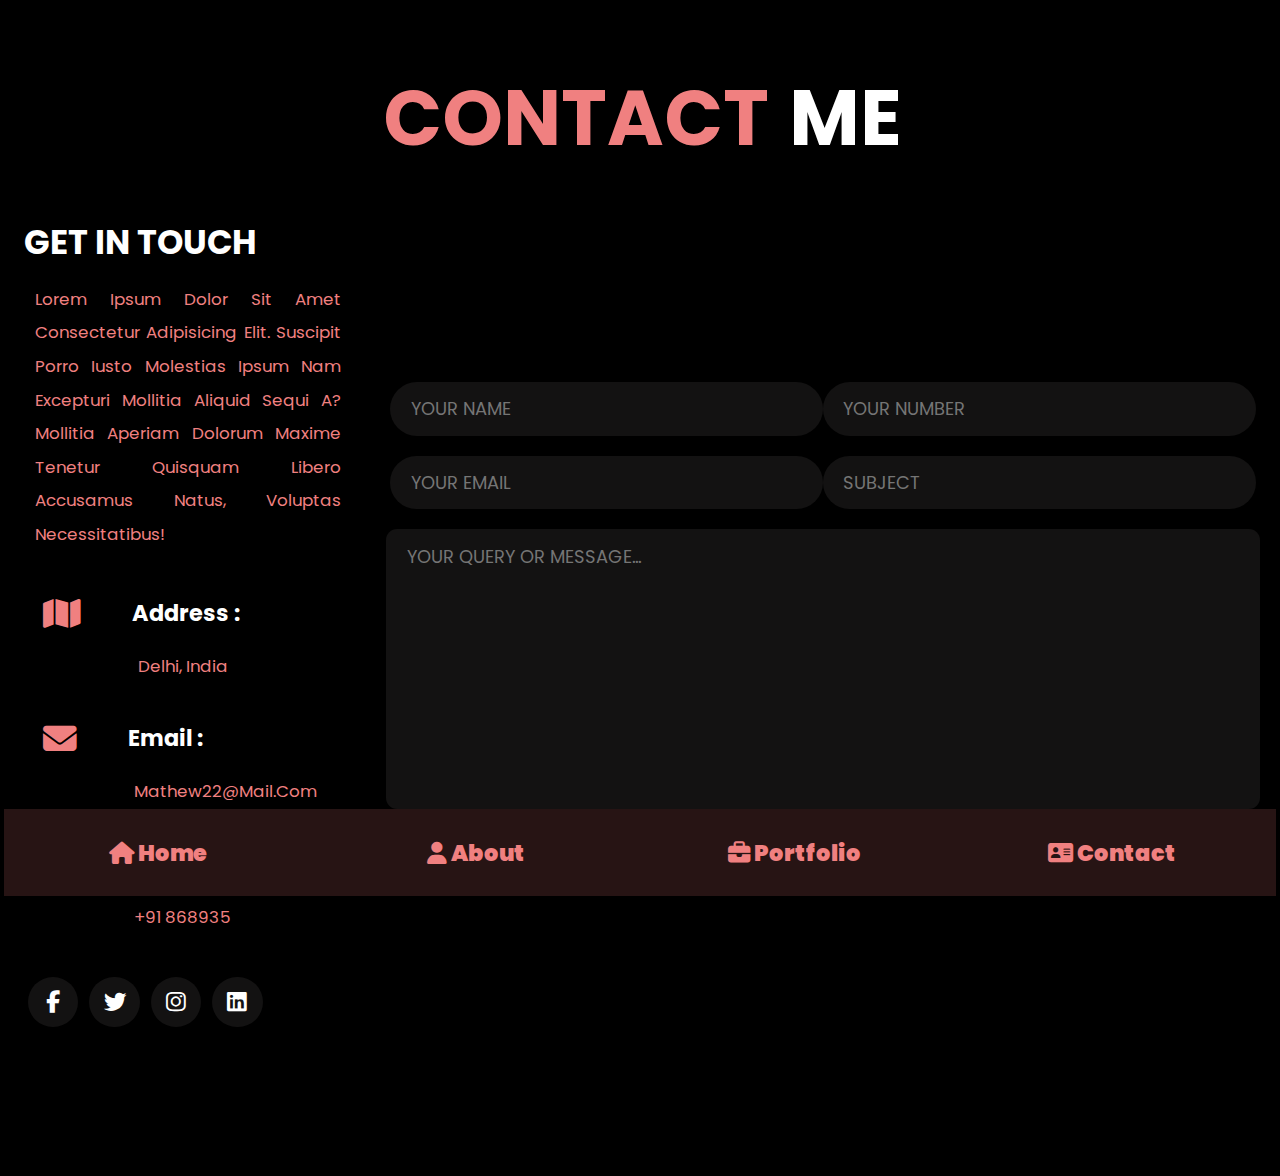
==== contact.html @ 240415e6 "first" ====
<!DOCTYPE html>
<html lang="en">
<head>
    <meta charset="UTF-8">
    <meta http-equiv="X-UA-Compatible" content="IE=edge">
    <meta name="viewport" content="width=device-width, initial-scale=1.0">
    <title>Contact</title>

    <link rel="stylesheet" href="https://cdnjs.cloudflare.com/ajax/libs/font-awesome/6.1.1/css/all.min.css">
    <link rel="stylesheet" href="css/style.css">
</head>
<body>
    <section class="navigation">
        <nav class="navbar">
            <a href="index.html"><i class="fas fa-home"><span>Home</span></i></a>
            <a href="about.html"><i class="fas fa-user"><span>About</span></i></a>
            <a href="portfolio.html"><i class="fas fa-briefcase"><span>Portfolio</span></i></a>
            <a href="#"><i class="fas fa-address-card"><span>Contact</span></i></a>
        </nav>
    </section>

    <section class="contact">

        <h1 class="heading"><span>Contact</span> Me</h1>

        <div class="row">

            <div class="info-container">
                <h1>Get in Touch</h1>
                <p>Lorem ipsum dolor sit amet consectetur adipisicing elit. Suscipit porro iusto molestias ipsum nam excepturi mollitia aliquid sequi a? Mollitia aperiam dolorum maxime tenetur quisquam libero accusamus natus, voluptas necessitatibus!</p>
                <div class="box-container">
                    <div class="box">
                        <i class="fas fa-map"></i>
                        <div class="info">
                            <h3>Address :</h3>
                            <p>Delhi, India</p>
                        </div>
                    </div>

                    <div class="box">
                        <i class="fas fa-envelope"></i>
                        <div class="info">
                            <h3>Email :</h3>
                            <p>mathew22@mail.com</p>
                        </div>
                    </div>

                    <div class="box">
                        <i class="fas fa-phone"></i>
                        <div class="info">
                            <h3>Phone :</h3>
                            <p>+91 868935</p>
                        </div>
                    </div>
                </div>

                <div class="share">
                    <a href="#" class="fab fa-facebook-f"></a>
                    <a href="#" class="fab fa-twitter"></a>
                    <a href="#" class="fab fa-instagram"></a>
                    <a href="#" class="fab fa-linkedin"></a>
                </div>
            </div>

            <form action="#">

                <div class="inputBox">
                    <input type="text" placeholder="your name">
                    <input type="number" placeholder="your number">
                </div>

                <div class="inputBox">
                    <input type="email" placeholder="your email">
                    <input type="text" placeholder="subject">
                </div>

                <textarea name="" placeholder="your query or message..." id="" cols="30" rows="10"></textarea>

                <input type="submit" class="btn" name="" id="" value="Submit">
            </form>

        </div>

    </section>
    
</body>
</html>
---- css/style.css ----
@import url("https://fonts.googleapis.com/css2?family=Poppins:wght@200&display=swap");
* {
  font-family: 'Poppins', sans-serif;
  padding: 0px;
  margin: 4px;
  -webkit-box-sizing: border-box;
          box-sizing: border-box;
  text-decoration: none;
  outline: none;
  border: none;
  text-transform: capitalize;
}

html {
  font-size: 70%;
  overflow-x: hidden;
}

html::-webkit-scrollbar {
  width: 1.5rem;
}

html::-webkit-scrollbar-track {
  background: #131212;
}

html::-webkit-scrollbar-thumb {
  background: lightcoral;
  border-radius: 5rem;
}

body {
  background: black;
  padding-bottom: 6.5rem;
}

section {
  margin-bottom: 5rem;
}

.heading {
  text-align: center;
  font-size: 6vw;
  color: white;
  margin-bottom: 3rem;
  text-transform: uppercase;
}

.heading span {
  text-transform: uppercase;
  color: lightcoral;
}

.btn {
  display: inline-block;
  border-radius: 5rem;
  background: lightcoral;
  color: white;
  padding: .6rem;
  font-size: 1.5rem;
  padding-left: 2rem;
}

.btn i {
  border-radius: 50%;
  text-align: center;
  background: white;
  color: lightcoral;
  padding: .6rem;
  font-size: 1.5rem;
  margin-left: .5rem;
  -webkit-transition: .2s linear;
  transition: .2s linear;
}

.btn:hover i {
  margin-left: 2rem;
}

.navbar {
  position: fixed;
  bottom: 0;
  left: 0;
  right: 0;
  display: -webkit-box;
  display: -ms-flexbox;
  display: flex;
  z-index: 1000;
  text-align: center;
  -webkit-box-align: end;
      -ms-flex-align: end;
          align-items: flex-end;
  background: #271414;
}

.navbar a {
  padding: 2rem;
  font-size: 2rem;
  -webkit-box-flex: 1;
      -ms-flex: 1;
          flex: 1;
  color: lightcoral;
}

.navbar a:hover {
  background-color: lightcoral;
  color: white;
  padding-bottom: 4rem;
  -webkit-transition: 0.15s ease-out;
  transition: 0.15s ease-out;
}

.navbar a i {
  padding-right: .5rem;
}

.home {
  display: -webkit-box;
  display: -ms-flexbox;
  display: flex;
  -webkit-box-align: center;
      -ms-flex-align: center;
          align-items: center;
  -ms-flex-wrap: wrap;
      flex-wrap: wrap;
  gap: 4rem;
  min-height: calc(100vh - 6.5rem);
  text-align: center;
}

.home .image img {
  height: 30rem;
  width: 30rem;
}

.home .image {
  -webkit-box-flex: 1;
      -ms-flex: 1 1 42rem;
          flex: 1 1 42rem;
}

.home .image img {
  height: 40rem;
  width: 40rem;
  border-radius: 30% 70% 70% 30% / 30% 30% 70% 70%;
}

.home .content {
  -webkit-box-flex: 1;
      -ms-flex: 1 1 42rem;
          flex: 1 1 42rem;
}

.home .content h3 {
  color: white;
  font-size: 4rem;
  padding: .5rem 0;
}

.home .content span {
  font-size: 3rem;
  color: lightgrey;
  padding: .5rem 0;
  display: block;
}

.home .content p {
  font-size: 1.5rem;
  color: #d6a999;
  padding: 1rem 0;
  line-height: 2;
}

.home .content .btn {
  -webkit-animation-name: aboutMeAnimation;
          animation-name: aboutMeAnimation;
  -webkit-animation-duration: 4s;
          animation-duration: 4s;
  -webkit-animation-delay: 5s;
          animation-delay: 5s;
  -webkit-animation-iteration-count: infinite;
          animation-iteration-count: infinite;
  -webkit-animation-direction: alternate;
          animation-direction: alternate;
}

.about .row {
  display: -webkit-box;
  display: -ms-flexbox;
  display: flex;
  -webkit-box-align: center;
      -ms-flex-align: center;
          align-items: center;
  -ms-flex-wrap: wrap;
      flex-wrap: wrap;
}

.about .row .info-container {
  -webkit-box-flex: 1;
      -ms-flex: 1 1 42rem;
          flex: 1 1 42rem;
}

.about .row .info-container h1 {
  font-size: 4rem;
  color: white;
  text-transform: uppercase;
  padding-bottom: 1rem;
}

.about .row .info-container .box-container {
  padding: 1rem 0;
  display: -webkit-box;
  display: -ms-flexbox;
  display: flex;
  -ms-flex-wrap: wrap;
      flex-wrap: wrap;
}

.about .row .info-container .box {
  -webkit-box-flex: 1;
      -ms-flex: 1 1 20rem;
          flex: 1 1 20rem;
}

.about .row .info-container .box h3 {
  font-size: 1.4rem;
  color: white;
  padding: 1rem 0;
  font-weight: normal;
}

.about .row .info-container .box h3 span {
  color: lightcoral;
  font-weight: lighter;
}

.about .row .count-container {
  -webkit-box-flex: 1;
      -ms-flex: 1 1 42rem;
          flex: 1 1 42rem;
  display: -webkit-box;
  display: -ms-flexbox;
  display: flex;
  -ms-flex-wrap: wrap;
      flex-wrap: wrap;
  gap: 2rem;
}

.about .row .count-container .box {
  -webkit-box-flex: 1;
      -ms-flex: 1 1 20px;
          flex: 1 1 20px;
  padding: 3rem 4rem;
  border-radius: 1rem;
  background: #131212;
}

.about .row .count-container .box h3 {
  font-size: 5rem;
  color: white;
}

.about .row .count-container .box p {
  padding-top: 1rem;
  font-size: 2rem;
  color: lightcoral;
}

.skills .box-container {
  display: -ms-grid;
  display: grid;
  -ms-grid-columns: (minmax(16rem, 1fr))[auto-fit];
      grid-template-columns: repeat(auto-fit, minmax(16rem, 1fr));
  gap: 1.5rem;
}

.skills .box-container .box {
  padding: 2rem;
  text-align: center;
  background: #131212;
  border-radius: .5rem;
}

.skills .box-container .box img {
  height: 7rem;
  margin-bottom: 1rem;
}

.skills .box-container .box:hover {
  background: white;
}

.skills .box-container .box:hover h3 {
  color: black;
}

.skills .box-container .box h3 {
  color: white;
  font-size: 1.7rem;
}

.education .box-container {
  display: -webkit-box;
  display: -ms-flexbox;
  display: flex;
  -ms-flex-wrap: wrap;
      flex-wrap: wrap;
}

.education .box-container .box {
  -webkit-box-flex: 1;
      -ms-flex: 1 1 40rem;
          flex: 1 1 40rem;
  margin-left: 2rem;
  padding: 2rem;
  padding-left: 3.5rem;
  padding-bottom: 2rem;
  border-left: 0.1rem solid #131212;
  position: relative;
}

.education .box-container .box i {
  height: 4.5rem;
  width: 4.5rem;
  line-height: 4.5rem;
  font-size: 1.7rem;
  border-radius: 50%;
  background: lightcoral;
  color: white;
  text-align: center;
  position: absolute;
  top: .5rem;
  left: -2.7rem;
}

.education .box-container .box span {
  font-size: 1.7rem;
  color: white;
  border-radius: 5rem;
  padding: .5rem 1.5rem;
  background: #131212;
}

.education .box-container .box h3 {
  font-size: 2rem;
  color: white;
  padding: 1rem 0;
  padding-top: 3rem;
  font-weight: normal;
}

.education .box-container .box p {
  font-size: 1.5rem;
  color: white;
  line-height: 2;
}

.portfolio .box-container {
  display: -ms-grid;
  display: grid;
  -ms-grid-columns: (minmax(25rem, 1fr))[auto-fit];
      grid-template-columns: repeat(auto-fit, minmax(25rem, 1fr));
  gap: 1.5rem;
  padding-left: 10rem;
  padding-right: 10rem;
}

.portfolio .box-container .box {
  height: 24rem;
  overflow: hidden;
  position: relative;
}

.portfolio .box-container .box:hover .content {
  -webkit-transform: translateY(0%);
          transform: translateY(0%);
}

.portfolio .box-container .box img {
  height: 100%;
  width: 100%;
  -o-object-fit: cover;
     object-fit: cover;
}

.portfolio .box-container .box .content {
  position: absolute;
  top: 0;
  left: 0;
  height: 100%;
  width: 100%;
  background: #131212;
  display: -webkit-box;
  display: -ms-flexbox;
  display: flex;
  -webkit-box-align: center;
      -ms-flex-align: center;
          align-items: center;
  -webkit-box-pack: center;
      -ms-flex-pack: center;
          justify-content: center;
  -webkit-box-orient: vertical;
  -webkit-box-direction: normal;
      -ms-flex-flow: column;
          flex-flow: column;
  padding: 2rem;
  -webkit-transform: translateY(-100%);
          transform: translateY(-100%);
  -webkit-transition: .2s linear;
  transition: .2s linear;
}

.portfolio .box-container .box .content h3 {
  font-size: 2rem;
  color: white;
  text-align: center;
  text-transform: uppercase;
  font-weight: normal;
}

.portfolio .box-container .box .content p {
  font-size: 1.3rem;
  color: white;
}

.portfolio .box-container .box .content a {
  color: lightcoral;
  font-size: 2rem;
}

.portfolio .box-container .box .content a:hover {
  color: white;
}

.contact .row {
  display: -webkit-box;
  display: -ms-flexbox;
  display: flex;
  -webkit-box-align: center;
      -ms-flex-align: center;
          align-items: center;
  -ms-flex-wrap: wrap;
      flex-wrap: wrap;
  gap: 2rem;
}

.contact .row .info-container {
  width: 30rem;
}

.contact .row .info-container .box-container {
  padding: 1rem 0;
}

.contact .row .info-container .box-container .box {
  padding: 0;
  display: -webkit-box;
  display: -ms-flexbox;
  display: flex;
  gap: 2rem;
}

.contact .row .info-container .box-container .box i {
  font-size: 3rem;
  color: lightcoral;
  padding: 1rem;
}

.contact .row .info-container .box-container .box h3 {
  font-size: 2rem;
  color: white;
  padding: .5rem;
}

.contact .row .info-container h1 {
  font-size: 3rem;
  color: white;
  text-transform: uppercase;
}

.contact .row .info-container p {
  font-size: 1.5rem;
  line-height: 2;
  color: lightcoral;
  padding: 1rem;
  text-align: justify;
}

.contact .row .info-container .share a {
  font-size: 2rem;
  height: 4.5rem;
  width: 4.5rem;
  line-height: 4.5rem;
  border-radius: 50%;
  color: white;
  background: #131212;
  text-align: center;
}

.contact .row .info-container .share a:hover {
  background: lightcoral;
}

.contact .row form {
  -webkit-box-flex: 1;
      -ms-flex: 1 1 42rem;
          flex: 1 1 42rem;
}

.contact .row form .inputBox {
  display: -webkit-box;
  display: -ms-flexbox;
  display: flex;
  -ms-flex-wrap: wrap;
      flex-wrap: wrap;
  -webkit-box-pack: justify;
      -ms-flex-pack: justify;
          justify-content: space-between;
}

.contact .row form .inputBox input, .contact .row form textarea {
  border-radius: 5rem;
  padding: 1.2rem 1.8rem;
  font-size: 1.6rem;
  color: white;
  text-transform: uppercase;
  margin: .7rem 0;
  background: #131212;
}

.contact .row form input {
  width: 50%;
}

.contact .row form textarea {
  width: 100%;
  border-radius: 1rem;
  resize: none;
  height: 25rem;
}

.contact .row form .btn {
  padding: 1rem 3rem;
}

.contact .row form .btn:hover {
  background: white;
  color: lightcoral;
}

@media (max-width: 1000px) {
  html {
    font-size: 60%;
  }
}

@media (max-width: 768px) {
  html {
    font-size: 50%;
  }
  .heading {
    font-size: 8vw;
  }
}

@media (max-width: 600px) {
  .navbar html {
    font-size: 40%;
  }
  .navbar .heading {
    font-size: 6vw;
  }
  .navbar a i {
    padding: 0;
  }
  .navbar a span {
    display: none;
  }
  .navbar a:hover {
    padding-bottom: 2rem;
  }
}

@-webkit-keyframes aboutMeAnimation {
  from {
    background: lightcoral;
    color: white;
  }
  to {
    background: white;
    color: black;
  }
}

@keyframes aboutMeAnimation {
  from {
    background: lightcoral;
    color: white;
  }
  to {
    background: white;
    color: black;
  }
}
/*# sourceMappingURL=style.css.map */
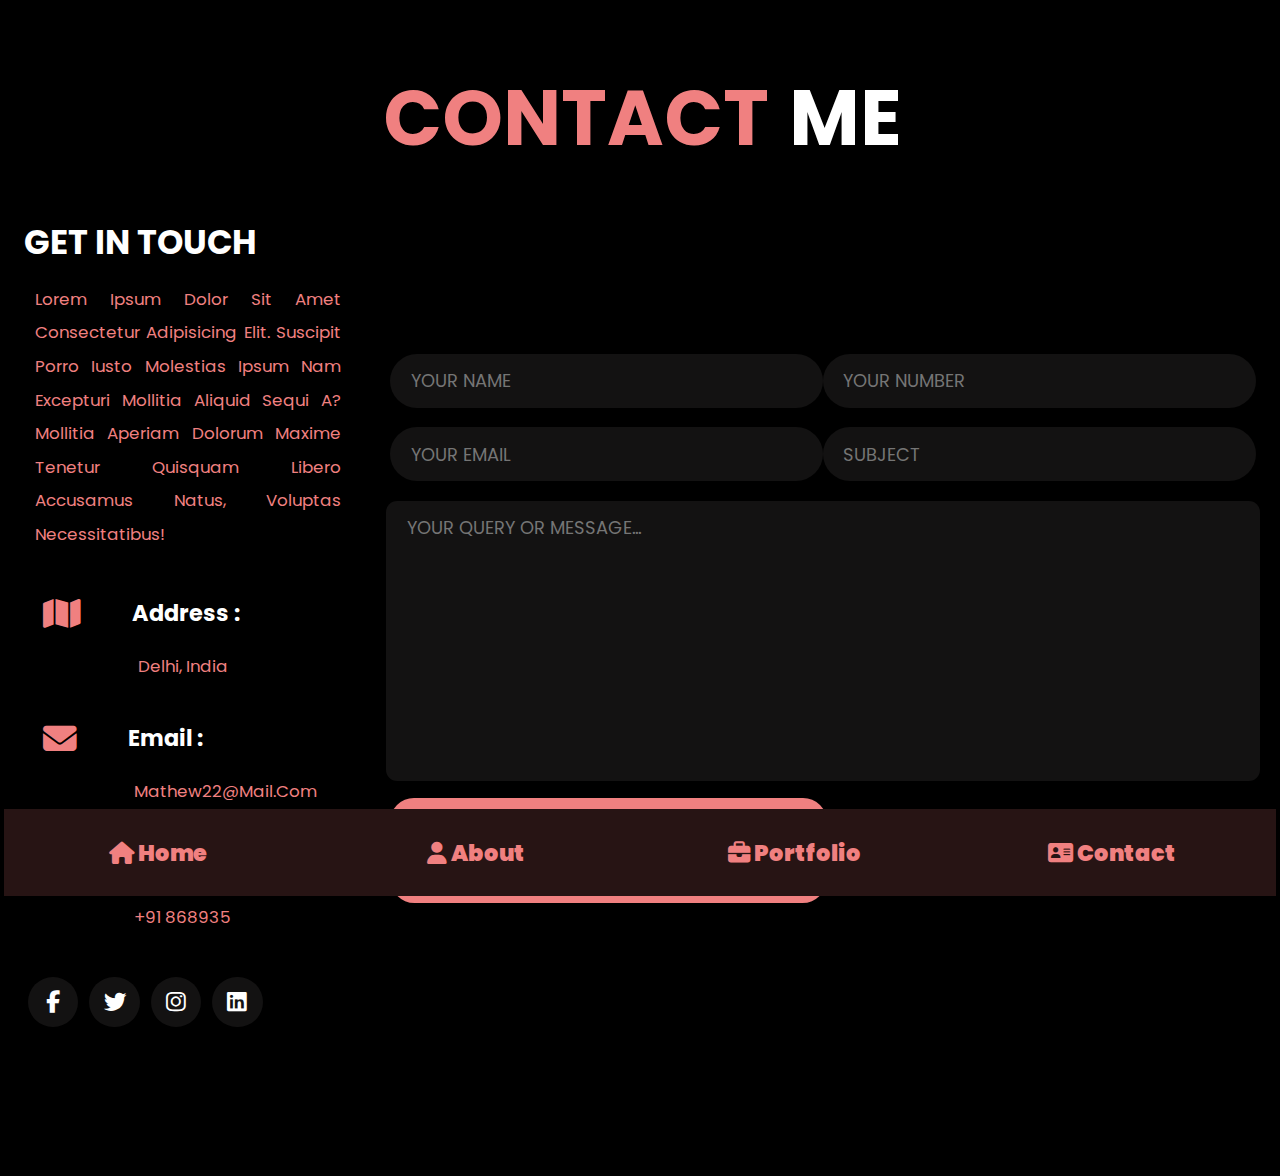
==== commit c2ce64db: "contact.html" ====
--- a/contact.html
+++ b/contact.html
@@ -77,6 +77,7 @@
                 <textarea name="" placeholder="your query or message..." id="" cols="30" rows="10"></textarea>
 
                 <input type="submit" class="btn" name="" id="" value="Submit">
+                <input type="reset" class="btn" name="" id="" value="Reset">
             </form>
 
         </div>
@@ -84,4 +85,4 @@
     </section>
     
 </body>
-</html>+</html>
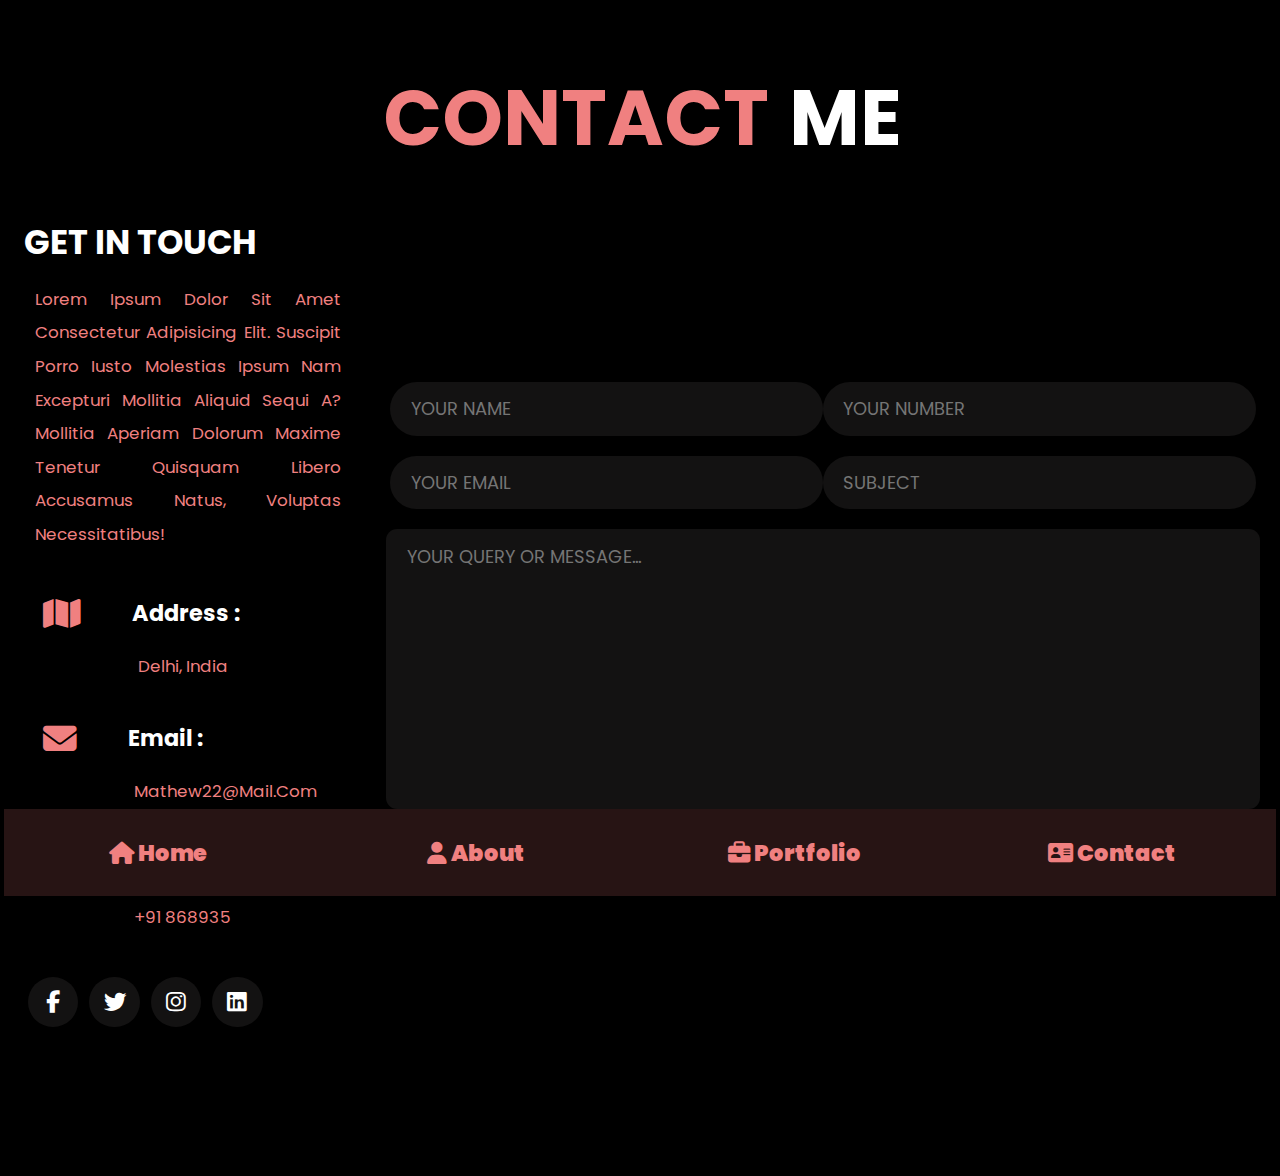
==== commit f0bb1296: "contact.html" ====
--- a/contact.html
+++ b/contact.html
@@ -77,7 +77,7 @@
                 <textarea name="" placeholder="your query or message..." id="" cols="30" rows="10"></textarea>
 
                 <input type="submit" class="btn" name="" id="" value="Submit">
-                <input type="reset" class="btn" name="" id="" value="Reset">
+                
             </form>
 
         </div>
